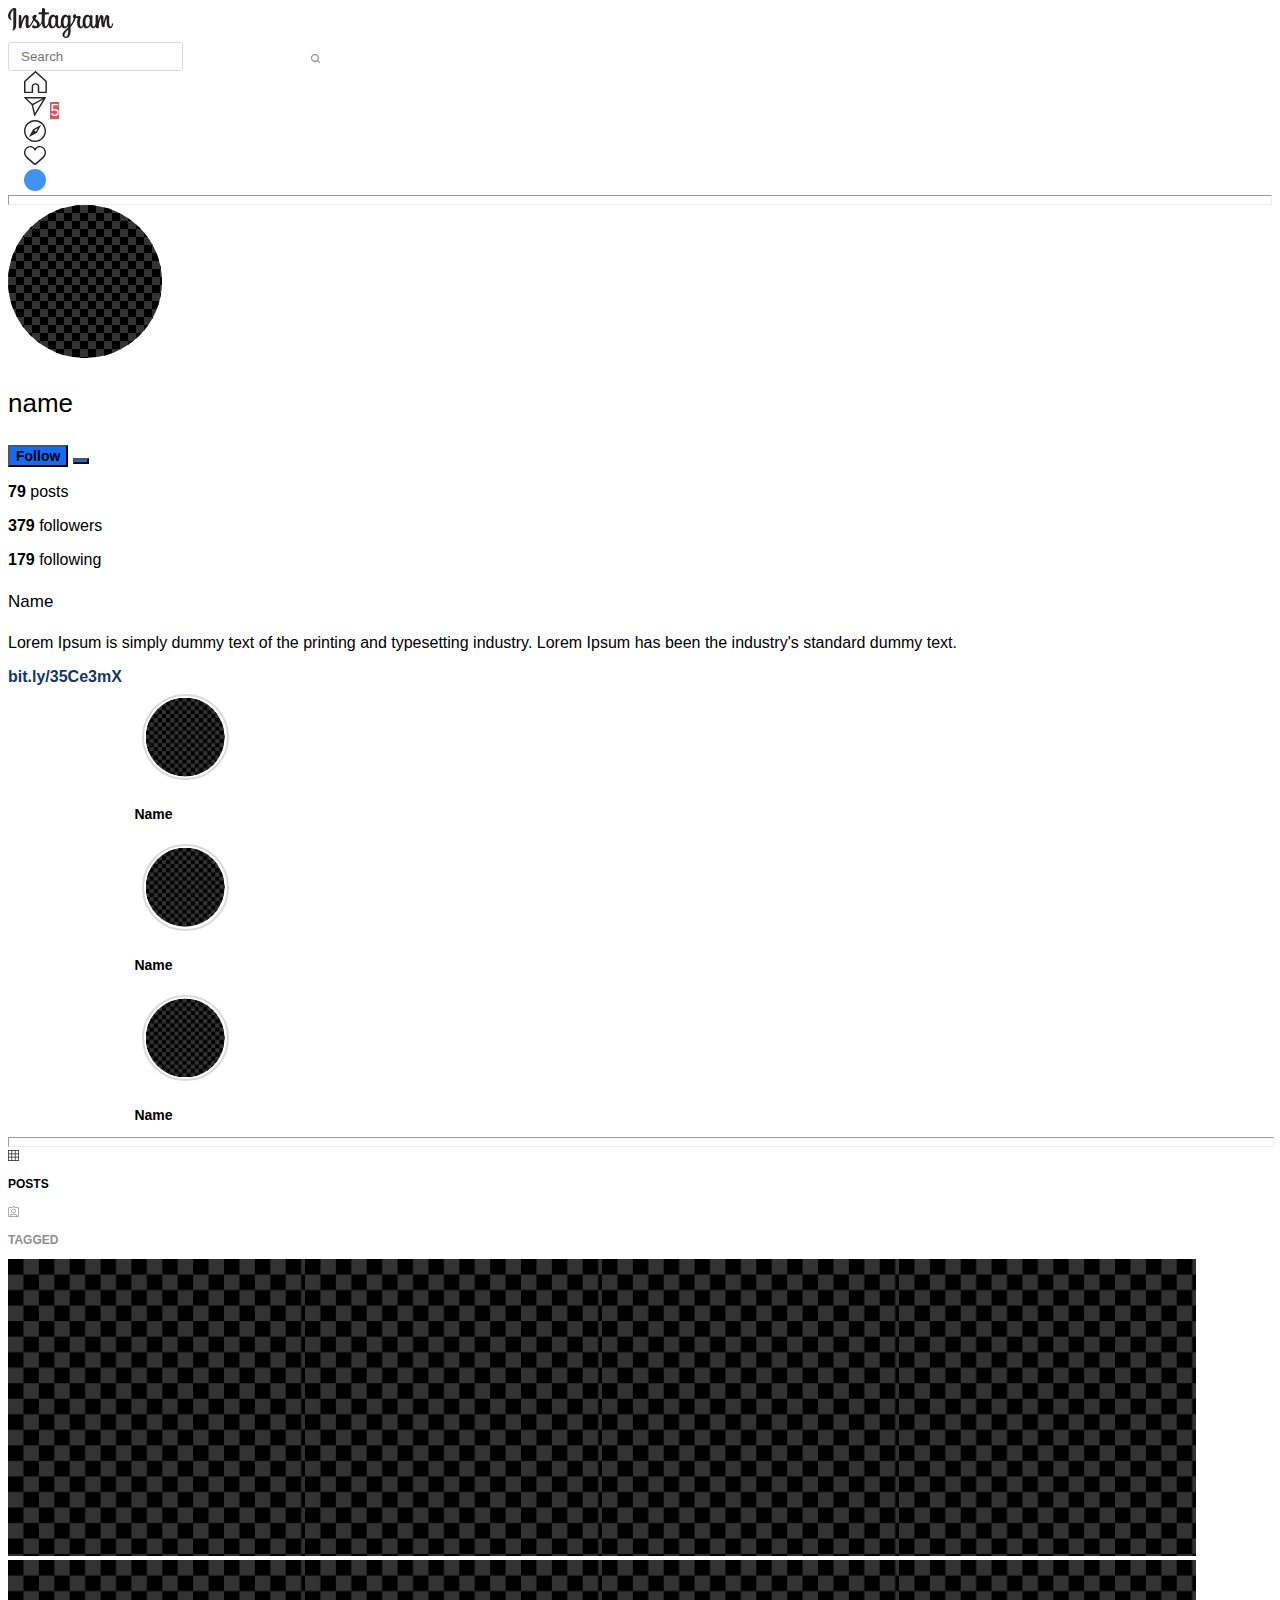
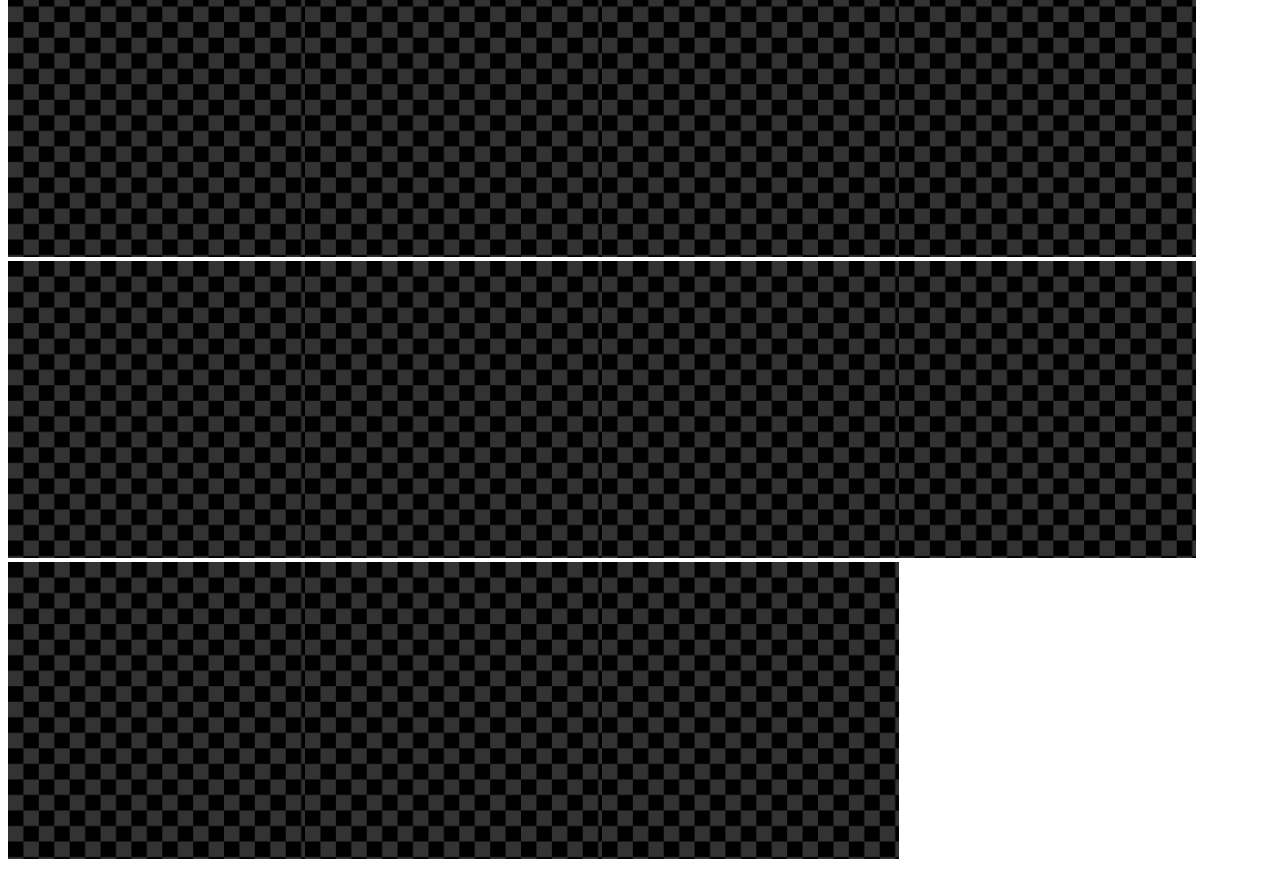
==== Homework_11/index.html @ cb387957 "upload hw11" ====
<!DOCTYPE html>
<html lang="en">

<head>
    <meta charset="UTF-8">
    <meta http-equiv="X-UA-Compatible" content="IE=edge">
    <meta name="viewport" content="width=device-width, initial-scale=1.0">
    <!-- CSS only -->
    <link href="https://cdn.jsdelivr.net/npm/bootstrap@5.2.0-beta1/dist/css/bootstrap.min.css" rel="stylesheet"
        integrity="sha384-0evHe/X+R7YkIZDRvuzKMRqM+OrBnVFBL6DOitfPri4tjfHxaWutUpFmBp4vmVor" crossorigin="anonymous">
    <link rel="stylesheet" href="./style.css">
    <title>Document</title>

</head>

<body>
    <header>
        <nav class="navbar">
            <div class="container-sm">
                <div class="logo-insta"><a href="https://www.instagram.com/"><svg width="105" height="30"
                            viewBox="0 0 105 30" fill="none" xmlns="http://www.w3.org/2000/svg">
                            <path class='h_effect'
                                d="M5.40425 0.104265C3.25508 1.01099 0.892418 3.56935 0.14622 6.7831C-0.798811 10.8537 3.13384 12.5752 3.45639 12.0116C3.83603 11.3482 2.75173 11.1239 2.5285 9.01181C2.24006 6.28382 3.49934 3.2356 5.08435 1.89813C5.37897 1.64964 5.36483 1.99549 5.36483 2.63522C5.36483 3.77939 5.30209 14.0488 5.30209 16.1922C5.30209 19.0924 5.18315 20.0082 4.96947 20.9129C4.75296 21.83 4.40513 22.4496 4.66865 22.6885C4.96328 22.9555 6.22096 22.3204 6.94914 21.2969C7.82223 20.0694 8.12782 18.5952 8.18278 16.9943C8.24906 15.0645 8.24623 12.0022 8.24906 10.2555C8.25171 8.6535 8.27575 3.96255 8.22114 1.14253C8.20788 0.450827 6.30315 -0.27487 5.40425 0.104265ZM104.529 15.3398C104.217 15.3398 104.075 15.6634 103.957 16.2083C103.549 18.1027 103.12 18.5303 102.566 18.5303C101.948 18.5303 101.392 17.5922 101.25 15.7147C101.137 14.2384 101.155 11.5202 101.299 8.81655C101.328 8.26102 101.176 7.71136 99.6967 7.17007C99.0601 6.93707 98.1346 6.59442 97.6739 7.71457C96.3722 10.8792 95.8626 13.3918 95.7428 14.4121C95.7366 14.465 95.6725 14.4756 95.661 14.3523C95.5846 13.5349 95.4139 12.0493 95.3927 8.92851C95.3886 8.31958 95.2605 7.80125 94.5931 7.3769C94.1601 7.10136 92.8452 6.61454 92.3717 7.19392C91.9616 7.66775 91.4864 8.94293 90.9927 10.4545C90.5915 11.6829 90.3121 12.5139 90.3121 12.5139C90.3121 12.5139 90.3172 9.19907 90.3222 7.94169C90.3243 7.46733 90.0012 7.30909 89.9038 7.28061C89.4655 7.15245 88.6014 6.93832 88.2349 6.93832C87.7823 6.93832 87.6714 7.19303 87.6714 7.56416C87.6714 7.61275 87.6 11.9285 87.6 14.9463C87.6 15.0773 87.6002 15.2204 87.6007 15.3724C87.3505 16.7594 86.5389 18.6422 85.6562 18.6422C84.7725 18.6422 84.3558 17.8551 84.3558 14.2574C84.3558 12.1588 84.4183 11.246 84.4489 9.72826C84.467 8.85393 84.5014 8.18234 84.4993 8.03016C84.4928 7.56291 83.6905 7.32742 83.3173 7.2402C82.9422 7.15263 82.6163 7.11845 82.3618 7.13305C82.0016 7.15352 81.7469 7.3915 81.7469 7.71884C81.7469 7.89434 81.7489 8.22791 81.7489 8.22791C81.2849 7.49367 80.5385 6.98264 80.0423 6.83454C78.705 6.43476 77.3097 6.78915 76.2572 8.27223C75.4207 9.45076 74.9164 10.7857 74.718 12.7035C74.5728 14.1054 74.6202 15.5272 74.8781 16.7296C74.5665 18.0863 73.988 18.6422 73.3546 18.6422C72.435 18.6422 71.7683 17.1307 71.8457 14.5162C71.8968 12.7966 72.2385 11.5899 72.6119 9.84413C72.7712 9.09975 72.6418 8.71029 72.3173 8.33685C72.0197 7.9942 71.3857 7.81941 70.4739 8.03461C69.8245 8.18786 68.8959 8.35304 68.0467 8.47978C68.0467 8.47978 68.098 8.27384 68.14 7.91072C68.3609 6.0065 66.3063 6.161 65.6508 6.76922C65.2595 7.13233 64.9932 7.5606 64.8921 8.33062C64.7318 9.55239 65.7212 10.1289 65.7212 10.1289C65.3965 11.6259 64.6006 13.581 63.7791 14.9947C63.3391 15.7521 63.0022 16.3133 62.5678 16.9099C62.5661 16.6882 62.565 16.4664 62.5642 16.2446C62.5541 13.0978 62.5959 10.6211 62.6141 9.72843C62.6321 8.85411 62.6669 8.2005 62.6648 8.04831C62.66 7.70656 62.4619 7.57733 62.0497 7.41411C61.6853 7.26957 61.2544 7.16954 60.8074 7.13465C60.2434 7.09051 59.9034 7.39168 59.9124 7.74803C59.9142 7.81531 59.9142 8.22845 59.9142 8.22845C59.4502 7.4942 58.7039 6.98317 58.2076 6.83508C56.8703 6.43529 55.475 6.78969 54.4225 8.27277C53.5862 9.45129 53.0384 11.1051 52.8833 12.6893C52.7387 14.1657 52.7654 15.4204 52.9624 16.4774C52.7498 17.5358 52.1385 18.6426 51.4472 18.6426C50.5635 18.6426 50.0607 17.8555 50.0607 14.2578C50.0607 12.1592 50.1233 11.2466 50.1539 9.72861C50.1719 8.85429 50.2064 8.1827 50.2042 8.03051C50.1977 7.56327 49.3955 7.32778 49.0222 7.24056C48.6316 7.14942 48.2944 7.11614 48.0355 7.13536C47.6936 7.16099 47.4536 7.46893 47.4536 7.69872V8.22845C46.9897 7.4942 46.2433 6.98317 45.747 6.83508C44.4098 6.43529 43.0222 6.79538 41.9619 8.27277C41.2705 9.23609 40.7108 10.3041 40.4227 12.6682C40.3395 13.3514 40.3027 13.9913 40.3075 14.5892C40.0318 16.2873 38.8142 18.2444 37.8179 18.2444C37.235 18.2444 36.6799 17.1059 36.6799 14.6793C36.6799 11.4468 36.8787 6.84469 36.9121 6.40112C36.9121 6.40112 38.1707 6.37958 38.4144 6.37673C39.0424 6.36979 39.6109 6.38474 40.4469 6.34167C40.8663 6.32013 41.2704 4.8043 40.8375 4.61669C40.6415 4.53179 39.2548 4.45738 38.7053 4.44563C38.2431 4.43513 36.9563 4.33919 36.9563 4.33919C36.9563 4.33919 37.0717 1.28439 37.0988 0.961681C37.1216 0.692548 36.776 0.554244 36.5779 0.470051C36.0959 0.264997 35.665 0.166564 35.1541 0.0604777C34.4482 -0.0861925 34.1277 0.0572738 34.0654 0.657483C33.9712 1.56794 33.9224 4.23542 33.9224 4.23542C33.4042 4.23542 31.6348 4.13343 31.1166 4.13343C30.635 4.13343 30.1156 6.21867 30.7812 6.2443C31.547 6.27421 32.8815 6.30002 33.7663 6.32689C33.7663 6.32689 33.7269 11.005 33.7269 12.4493C33.7269 12.6029 33.7274 12.7508 33.7285 12.8945C33.2416 15.4505 31.5263 16.8313 31.5263 16.8313C31.8946 15.1403 31.1422 13.8704 29.7872 12.7955C29.2877 12.3993 28.3022 11.6496 27.1993 10.8277C27.1993 10.8277 27.8381 10.1937 28.4045 8.91801C28.8059 8.01449 28.8232 6.9805 27.8379 6.75249C26.2103 6.37567 24.868 7.57947 24.4676 8.86479C24.1575 9.86069 24.3229 10.5994 24.9305 11.3671C24.9749 11.4232 25.023 11.4803 25.0726 11.538C24.7052 12.2512 24.2004 13.2115 23.7729 13.9562C22.5861 16.0239 21.6898 17.6593 21.0122 17.6593C20.4707 17.6593 20.4781 15.9989 20.4781 14.4443C20.4781 13.1042 20.5764 11.0892 20.6548 9.00309C20.6808 8.31317 20.3381 7.92015 19.7639 7.56416C19.415 7.34789 18.6704 6.92265 18.2393 6.92265C17.5939 6.92265 15.7315 7.01112 13.9719 12.1373C13.7501 12.7834 13.3144 13.9607 13.3144 13.9607L13.3519 7.79627C13.3519 7.65173 13.2754 7.51183 13.1004 7.41624C12.8038 7.25426 12.0119 6.92265 11.3077 6.92265C10.9723 6.92265 10.8047 7.07983 10.8047 7.3931L10.7432 17.0376C10.7432 17.7704 10.7621 18.6253 10.8342 18.9991C10.9058 19.3736 11.0219 19.678 11.1658 19.8592C11.3093 20.04 11.4755 20.178 11.7494 20.2349C12.0043 20.2878 13.4 20.4683 13.4726 19.9311C13.5596 19.2873 13.5628 18.5909 14.2957 15.994C15.4367 11.9507 16.9244 9.97799 17.6239 9.27739C17.746 9.15492 17.8857 9.14763 17.8789 9.34805C17.8492 10.2343 17.7443 12.4495 17.6734 14.3313C17.4839 19.3672 18.3936 20.3006 19.6935 20.3006C20.6881 20.3006 22.09 19.3053 23.5928 16.7862C24.5295 15.2163 25.4392 13.677 26.0929 12.5675C26.5484 12.9922 27.0594 13.4491 27.5703 13.9374C28.7573 15.0719 29.147 16.1501 28.8885 17.1728C28.6907 17.9548 27.9459 18.7606 26.6203 17.9774C26.234 17.749 26.0689 17.5724 25.6806 17.3147C25.4719 17.1764 25.1534 17.1349 24.9623 17.28C24.4659 17.6568 24.182 18.1363 24.02 18.7298C23.8623 19.3072 24.4365 19.6125 25.0318 19.8795C25.5443 20.1093 26.646 20.3175 27.3485 20.3412C30.0857 20.4334 32.2787 19.0101 33.805 15.3387C34.0784 18.5094 35.2412 20.3036 37.2619 20.3036C38.6127 20.3036 39.9671 18.5452 40.5593 16.8152C40.7294 17.5205 40.981 18.1335 41.3061 18.6522C42.863 21.1365 45.8833 20.6018 47.4004 18.4923C47.8693 17.8405 47.9409 17.6061 47.9409 17.6061C48.1622 19.5981 49.755 20.2942 50.6669 20.2942C51.6883 20.2942 52.7429 19.8079 53.4821 18.1321C53.5668 18.3109 53.6617 18.4846 53.7664 18.6524C55.3233 21.1367 58.3437 20.602 59.8608 18.4925C59.9322 18.3934 59.9944 18.3037 60.0485 18.223L60.093 19.5317L58.6964 20.8218C56.3552 22.9829 54.5764 24.6221 54.4456 26.5309C54.2793 28.9648 56.2381 29.8694 57.7222 29.988C59.2956 30.1138 60.6453 29.2377 61.4739 28.0115C62.203 26.9325 62.68 24.6098 62.6452 22.3156C62.6312 21.3969 62.6082 20.2289 62.59 18.9768C63.4119 18.0157 64.338 16.8006 65.1904 15.3788C66.1197 13.829 67.1155 11.748 67.6252 10.1284C67.6252 10.1284 68.4903 10.1359 69.4136 10.075C69.709 10.0556 69.7936 10.1161 69.7392 10.3343C69.6732 10.5976 68.5727 14.8729 69.5771 17.7209C70.2646 19.6705 71.8145 20.2978 72.7333 20.2978C73.809 20.2978 74.8378 19.4797 75.3892 18.2649C75.4557 18.4003 75.5253 18.5313 75.6009 18.6524C77.1579 21.1367 80.1676 20.5989 81.6953 18.4925C82.04 18.0173 82.2358 17.6063 82.2358 17.6063C82.5636 19.6678 84.1555 20.3047 85.0673 20.3047C86.0171 20.3047 86.9185 19.9126 87.6497 18.1698C87.6803 18.9373 87.7283 19.5646 87.8043 19.7624C87.8506 19.8834 88.1205 20.0352 88.3169 20.1086C89.1857 20.4329 90.0719 20.2796 90.3998 20.2129C90.6269 20.1666 90.804 19.9831 90.8282 19.5092C90.8916 18.265 90.8528 16.1746 91.2273 14.6209C91.8559 12.0136 92.4424 11.002 92.7206 10.5015C92.8763 10.221 93.0519 10.1747 93.0583 10.4716C93.0712 11.0723 93.1009 12.8365 93.3446 15.2067C93.5235 16.9498 93.7623 17.9802 93.9459 18.3063C94.4699 19.2387 95.1172 19.2828 95.6442 19.2828C95.9793 19.2828 96.6806 19.1897 96.6179 18.5963C96.5873 18.307 96.6408 16.5194 97.2607 13.9507C97.6654 12.2733 98.3402 10.7578 98.5836 10.2035C98.6733 9.99917 98.7151 10.1603 98.7136 10.1916C98.6624 11.3468 98.5473 15.1253 99.0146 17.1919C99.6481 19.9916 101.48 20.3047 102.119 20.3047C103.482 20.3047 104.597 19.2604 104.973 16.5125C105.064 15.8505 104.93 15.3398 104.529 15.3398V15.3398ZM47.4257 13.641C47.3476 15.0952 47.0659 16.311 46.6137 17.194C45.7958 18.7923 44.1774 19.299 43.4639 16.9897C42.9494 15.3245 43.1245 13.0538 43.3386 11.8274C43.6562 10.007 44.4515 8.71652 45.6931 8.8388C46.9685 8.96447 47.5885 10.615 47.4257 13.641V13.641ZM59.8861 13.662C59.8133 15.0353 59.4598 16.4147 59.0741 17.1942C58.2781 18.8035 56.6139 19.3065 55.9243 16.9899C55.4527 15.4069 55.5657 13.3583 55.7989 12.0677C56.1017 10.3927 56.8355 8.83898 58.1535 8.83898C59.4349 8.8388 60.0667 10.2546 59.8861 13.662V13.662ZM60.2113 23.0309C60.194 25.5361 59.8027 27.7326 58.9631 28.3705C57.7724 29.2751 56.172 28.5966 56.5034 26.7685C56.7966 25.1509 58.1834 23.4989 60.2148 21.4804C60.2146 21.4804 60.2189 21.9407 60.2113 23.0309V23.0309ZM81.7209 13.6766C81.6517 15.1842 81.3203 16.3628 80.909 17.194C80.1128 18.8033 78.4604 19.3029 77.7591 16.9897C77.3768 15.7287 77.359 13.6227 77.6338 11.863C77.9136 10.0705 78.6948 8.71652 79.9884 8.8388C81.2642 8.95931 81.8614 10.615 81.7209 13.6766V13.6766Z"
                                fill="#221F20" />
                        </svg>
                    </a>
                </div>
                <div class="group">
                    <form class="d-flex position-relative" role="search">
                        <svg class="search position-absolute" width="9" height="9" viewBox="0 0 9 9" fill="none"
                            xmlns="http://www.w3.org/2000/svg">
                            <path
                                d="M8.4375 9C8.50781 9 8.57812 8.98682 8.64844 8.96045C8.71875 8.93408 8.78027 8.8916 8.83301 8.83301C8.94434 8.72168 9 8.58984 9 8.4375C9 8.28516 8.94434 8.15332 8.83301 8.04199L7.1543 6.36328C7.40625 6.0293 7.60254 5.66016 7.74316 5.25586C7.88379 4.85156 7.9541 4.42676 7.9541 3.98145C7.9541 3.43066 7.8501 2.91357 7.64209 2.43018C7.43408 1.94678 7.1499 1.5249 6.78955 1.16455C6.4292 0.804199 6.00732 0.52002 5.52393 0.312012C5.04053 0.104004 4.52637 0 3.98145 0C3.43066 0 2.91357 0.104004 2.43018 0.312012C1.94678 0.52002 1.5249 0.804199 1.16455 1.16455C0.804199 1.5249 0.52002 1.94678 0.312012 2.43018C0.104004 2.91357 0 3.43066 0 3.98145C0 4.52637 0.104004 5.04053 0.312012 5.52393C0.52002 6.00732 0.804199 6.4292 1.16455 6.78955C1.5249 7.1499 1.94678 7.43408 2.43018 7.64209C2.91357 7.8501 3.43066 7.9541 3.98145 7.9541C4.42676 7.9541 4.85156 7.88379 5.25586 7.74316C5.66016 7.60254 6.0293 7.40625 6.36328 7.1543L8.04199 8.83301C8.09473 8.8916 8.15625 8.93408 8.22656 8.96045C8.29688 8.98682 8.36719 9 8.4375 9ZM3.98145 6.8291C3.58301 6.8291 3.21094 6.75439 2.86523 6.60498C2.51953 6.45557 2.21777 6.25195 1.95996 5.99414C1.70215 5.73633 1.49854 5.43457 1.34912 5.08887C1.19971 4.74316 1.125 4.37402 1.125 3.98145C1.125 3.58301 1.19971 3.21094 1.34912 2.86523C1.49854 2.51953 1.70215 2.21777 1.95996 1.95996C2.21777 1.70215 2.51953 1.49854 2.86523 1.34912C3.21094 1.19971 3.58301 1.125 3.98145 1.125C4.37402 1.125 4.74316 1.19971 5.08887 1.34912C5.43457 1.49854 5.73633 1.70215 5.99414 1.95996C6.25195 2.21777 6.45557 2.51953 6.60498 2.86523C6.75439 3.21094 6.8291 3.58301 6.8291 3.98145C6.8291 4.37402 6.75439 4.74316 6.60498 5.08887C6.45557 5.43457 6.25195 5.73633 5.99414 5.99414C5.73633 6.25195 5.43457 6.45557 5.08887 6.60498C4.74316 6.75439 4.37402 6.8291 3.98145 6.8291Z"
                                fill="#8F8F8F" />
                        </svg>
                        <input class="text-center linear_in" type="search" placeholder="Search" aria-label="search">
                    </form>
                </div>
                <div class="d-flex">
                    <div class="icon">
                        <svg width="23" height="22" viewBox="0 0 23 22" fill="none" xmlns="http://www.w3.org/2000/svg">
                            <path class='h_effect'
                                d="M22.1768 22H14.5175C14.1171 22 13.7666 21.6795 13.7666 21.3132V15.6816C13.7666 14.4912 12.7654 13.5754 11.4638 13.5754C10.1623 13.5754 9.16106 14.4912 9.16106 15.6816V21.3132C9.16106 21.6795 8.81064 22 8.41016 22H0.750907C0.350423 22 0 21.6795 0 21.3132V10.5536C0 10.3704 0.100121 10.1873 0.200242 10.0499L10.9632 0.206035C11.2636 -0.0686785 11.7141 -0.0686785 12.0145 0.206035L22.7775 10.0499C22.9778 10.2331 23.0779 10.5536 22.9277 10.7825C22.9277 10.8283 22.8776 10.8283 22.8776 10.8741V21.3132C22.9277 21.6795 22.5773 22 22.1768 22ZM15.2684 20.6264H21.4259V10.7367L11.5139 1.67118L1.50181 10.8283V20.6264H7.65925V15.6816C7.65925 13.7128 9.31125 12.2019 11.4638 12.2019C13.6164 12.2019 15.2684 13.7128 15.2684 15.6816V20.6264Z"
                                fill="#262626" />
                        </svg>
                    </div>
                    <div class="icon position-relative">
                        <svg width="22" height="19" viewBox="0 0 22 19" fill="none" xmlns="http://www.w3.org/2000/svg">
                            <path class='h_effect'
                                d="M21.5131 0H0.460947C0.0399037 0 -0.147226 0.509019 0.133469 0.786666L7.61868 8.09803L10.1917 18.6486C10.2853 19.0651 10.8467 19.1113 11.0338 18.7874L21.9341 0.694117C22.1213 0.370196 21.8874 0 21.5131 0ZM2.75329 1.38823H18.4254L8.69468 6.7098C8.50755 6.80234 8.27363 6.75607 8.13329 6.61725L2.75329 1.38823ZM11.0338 16.1035L9.1625 8.42195C9.11572 8.23685 9.20928 8.00548 9.39641 7.91293L19.174 2.54509L11.0338 16.1035Z"
                                fill="#262626" />
                        </svg>
                        <span
                            class="unread_messages position-absolute top-0 start-100 translate-middle badge border rounded-pill">5</span>
                    </div>
                    <div class="icon">
                        <svg width="22" height="22" viewBox="0 0 22 22" fill="none" xmlns="http://www.w3.org/2000/svg">
                            <path class='h_effect' fill-rule="evenodd" clip-rule="evenodd"
                                d="M11 0C17.0851 0 22 4.91489 22 11C22 17.0851 17.0851 22 11 22C4.91489 22 0 17.0851 0 11C0 4.91489 4.91489 0 11 0ZM11 20.5957C16.2894 20.5957 20.5957 16.2894 20.5957 11C20.5957 5.71064 16.2894 1.40426 11 1.40426C5.71064 1.40426 1.40426 5.71064 1.40426 11C1.40426 16.2894 5.71064 20.5957 11 20.5957ZM8.94043 9.50213C9.08085 9.26808 9.26808 9.08085 9.50213 8.94043L16.4298 5.14894C16.5702 5.10213 16.7106 5.10213 16.8043 5.19574C16.8979 5.28936 16.9447 5.42979 16.8511 5.57021L13.0596 12.4979C12.9191 12.7319 12.7319 12.9191 12.4979 13.0596L5.57021 16.8511C5.42979 16.8979 5.28936 16.8979 5.19574 16.8043C5.10213 16.7106 5.05532 16.5702 5.14894 16.4298L8.94043 9.50213ZM11.8426 11.8426L13.8553 8.19149L10.2043 10.2043L11.8426 11.8426Z"
                                fill="#262626" />
                        </svg>
                    </div>
                    <div class="icon">
                        <svg width="22" height="19" viewBox="0 0 22 19" fill="none" xmlns="http://www.w3.org/2000/svg">
                            <path class='h_effect' fill-rule="evenodd" clip-rule="evenodd"
                                d="M15.8213 0C12.4979 0 11 2.4561 11 2.4561C11 2.4561 9.50213 0 6.17872 0C2.7617 0 0 2.96585 0 6.62683C0 10.2878 2.85532 12.3732 5.71064 14.8756C10.017 18.6756 10.2979 19 11 19C11.7021 19 11.983 18.6756 16.2894 14.8756C19.1915 12.3268 22 10.2415 22 6.62683C22 2.96585 19.2383 0 15.8213 0ZM15.3532 13.8098C12.8255 16.0341 11.4681 17.2854 11 17.5634C10.5319 17.239 8.84681 15.7561 6.64681 13.8098C4.07234 11.539 1.40426 9.63902 1.40426 6.58049C1.40426 3.70732 3.55745 1.3439 6.17872 1.3439C8.09787 1.3439 9.12766 2.27073 9.8766 3.29024C11.5617 5.65366 10.4383 5.65366 12.1234 3.29024C12.8723 2.27073 13.9021 1.3439 15.8213 1.3439C18.4426 1.3439 20.5957 3.70732 20.5957 6.58049C20.5957 9.68537 17.9277 11.5854 15.3532 13.8098Z"
                                fill="#262626" />
                        </svg>
                    </div>
                    <div class="icon">
                        <svg class='h_effect' width="22" height="22" viewBox="0 0 22 22" fill="none"
                            xmlns="http://www.w3.org/2000/svg">
                            <circle cx="11" cy="11" r="11" fill="#4094EF" />
                        </svg>
                    </div>
                </div>
            </div>
        </nav>
        <hr class="navigator">
    </header>
    <main>
        <section class="container pt-4">
            <div class="box d-flex justify-content-center">
                <div class="avatar col-sm-4 d-flex justify-content-center">
                    <svg width="154" height="153" viewBox="0 0 154 153" fill="none" xmlns="http://www.w3.org/2000/svg"
                        xmlns:xlink="http://www.w3.org/1999/xlink">
                        <ellipse cx="77" cy="76.5" rx="77" ry="76.5" fill="url(#pattern0)" />
                        <ellipse cx="77" cy="76.5" rx="77" ry="76.5" fill="black" fill-opacity="0.8" />
                        <defs>
                            <pattern id="pattern0" patternContentUnits="objectBoundingBox" width="0.207792"
                                height="0.20915">
                                <use xlink:href="#image0_4_15" transform="scale(0.00324675 0.00326797)" />
                            </pattern>
                            <image id="image0_4_15" width="64" height="64"
                                xlink:href="[data-uri]" />
                        </defs>
                    </svg></div>
                <div class="main_info">
                    <div class="user_setting d-flex">
                        <h3 class="pe-4 user">name</h3>
                        <button type="button" class="btn btn-primary btn-fl" data-bs-toggle="button">Follow</button>
                        <button class="btn ms-2 btn-primary btn-sm dropdown-toggle" type="button"
                            data-bs-toggle="dropdown" aria-expanded="false">
                        </button>
                    </div>
                    <div class=" d-flex follow">
                        <p class="mt-3"><strong>79</strong> posts</p>
                        <p class="m-3"><strong>379</strong> followers</p>
                        <p class="m-3"><strong>179</strong> following</p>
                    </div>
                    <div>
                        <h4 class="about_user">Name</h4>
                        <p class="w-50 m-0">Lorem Ipsum is simply dummy text of the printing and typesetting industry.
                            Lorem Ipsum has been the industry's standard dummy text.</p>
                        <a style="font-weight:600;" href="#">bit.ly/35Ce3mX</a>
                    </div>
                </div>
            </div>
        </section>
        <section class="container pt-4">
            <div class="wrap-name d-flex ">
                <div class="column medium m-3 text-center">
                    <svg class="border-svg" width="79" height="79" viewBox="0 0 79 79" fill="none"
                        xmlns="http://www.w3.org/2000/svg" xmlns:xlink="http://www.w3.org/1999/xlink">
                        <circle cx="39.5" cy="39.5" r="39.5" fill="url(#pattern0)" />
                        <circle cx="39.5" cy="39.5" r="39.5" fill="black" fill-opacity="0.8" />
                        <defs>
                            <pattern id="pattern0" patternContentUnits="objectBoundingBox" width="0.405063"
                                height="0.405063">
                                <use xlink:href="#image0_4_66" transform="scale(0.00632911)" />
                            </pattern>
                            <image id="image0_4_66" width="64" height="64"
                                xlink:href="[data-uri]" />
                        </defs>
                    </svg>
                    <p class="user-story m-1">Name</p>
                </div>
                <div class="column medium m-3 text-center">
                    <svg class="border-svg" width="79" height="79" viewBox="0 0 79 79" fill="none"
                        xmlns="http://www.w3.org/2000/svg" xmlns:xlink="http://www.w3.org/1999/xlink">
                        <circle cx="39.5" cy="39.5" r="39.5" fill="url(#pattern0)" />
                        <circle cx="39.5" cy="39.5" r="39.5" fill="black" fill-opacity="0.8" />
                        <defs>
                            <pattern id="pattern0" patternContentUnits="objectBoundingBox" width="0.405063"
                                height="0.405063">
                                <use xlink:href="#image0_4_66" transform="scale(0.00632911)" />
                            </pattern>
                            <image id="image0_4_66" width="64" height="64"
                                xlink:href="[data-uri]" />
                        </defs>
                    </svg>
                    <p class="user-story m-1">Name</p>
                </div>
                <div class="column medium m-3 text-center">
                    <svg class="border-svg" width="79" height="79" viewBox="0 0 79 79" fill="none"
                        xmlns="http://www.w3.org/2000/svg" xmlns:xlink="http://www.w3.org/1999/xlink">
                        <circle cx="39.5" cy="39.5" r="39.5" fill="url(#pattern0)" />
                        <circle cx="39.5" cy="39.5" r="39.5" fill="black" fill-opacity="0.8" />
                        <defs>
                            <pattern id="pattern0" patternContentUnits="objectBoundingBox" width="0.405063"
                                height="0.405063">
                                <use xlink:href="#image0_4_66" transform="scale(0.00632911)" />
                            </pattern>
                            <image id="image0_4_66" width="64" height="64"
                                xlink:href="[data-uri]" />
                        </defs>
                    </svg>
                    <p class="user-story m-1">Name</p>
                </div>
            </div>
        </section>
        <section class="container">
            <hr class="before-post mt-5">
            <div class="container d-flex justify-content-center">
                <div class="posts"><svg width="11" height="11" viewBox="0 0 11 11" fill="none"
                        xmlns="http://www.w3.org/2000/svg">
                        <path fill-rule="evenodd" clip-rule="evenodd"
                            d="M10.6333 0H0.366667C0.171111 0 0 0.171111 0 0.366667V10.6333C0 10.8289 0.171111 11 0.366667 11H10.6333C10.8289 11 11 10.8289 11 10.6333V0.366667C11 0.171111 10.8289 0 10.6333 0ZM0.733333 0.733333H3.42222V3.42222H0.733333V0.733333ZM0.733333 4.15556H3.42222V6.84444H0.733333V4.15556ZM3.42222 10.2667H0.733333V7.57778H3.42222V10.2667ZM6.84444 10.2667H4.15556V7.57778H6.84444V10.2667ZM6.84444 6.84444H4.15556V4.15556H6.84444V6.84444ZM6.84444 3.42222H4.15556V0.733333H6.84444V3.42222ZM10.2667 10.2667H7.57778V7.57778H10.2667V10.2667ZM10.2667 6.84444H7.57778V4.15556H10.2667V6.84444ZM10.2667 3.42222H7.57778V0.733333H10.2667V3.42222Z"
                            fill="#262626" />
                    </svg>
                    <p class="d-inline ms-2 b-foto">POSTS</p>
                </div>
                <div class="tagget"><svg class="ms-5" width="11" height="11" viewBox="0 0 11 11" fill="none"
                        xmlns="http://www.w3.org/2000/svg">
                        <path
                            d="M9.59575 1.18066H6.99787C6.88085 1.18066 6.76383 1.1339 6.67021 1.04038L5.73404 0.105207C5.59362 -0.0350691 5.38298 -0.0350691 5.24255 0.105207L4.30638 1.04038C4.21277 1.1339 4.09574 1.18066 3.97872 1.18066H1.40426C0.631915 1.18066 0 1.8119 0 2.58342V9.59724C0 10.3688 0.631915 11 1.40426 11H9.59575C10.3681 11 11 10.3688 11 9.59724V2.58342C11 1.8119 10.3681 1.18066 9.59575 1.18066ZM2.71489 10.2986C2.57447 10.2986 2.45745 10.1583 2.48085 10.0181C2.64468 9.26993 3.3 8.70882 4.07234 8.70882H6.88085C7.6766 8.70882 8.33191 9.26993 8.47234 10.0181C8.49574 10.1583 8.37872 10.2986 8.2383 10.2986H2.71489ZM10.2979 9.59724C10.2979 9.99469 9.99362 10.2986 9.59575 10.2986H9.45532C9.3383 10.2986 9.24468 10.2051 9.22128 10.0882C9.08085 8.91923 8.09787 8.00744 6.90426 8.00744H4.09574C2.90213 8.00744 1.89574 8.91923 1.77872 10.0882C1.75532 10.2051 1.6617 10.2986 1.54468 10.2986H1.40426C1.00638 10.2986 0.702128 9.99469 0.702128 9.59724V2.58342C0.702128 2.18597 1.00638 1.88204 1.40426 1.88204H4.00213C4.30638 1.88204 4.61064 1.76514 4.82128 1.53135L5.5 0.853347L6.17872 1.53135C6.38936 1.74176 6.69362 1.88204 6.99787 1.88204H9.59575C9.99362 1.88204 10.2979 2.18597 10.2979 2.58342V9.59724ZM5.5 2.81722C4.25957 2.81722 3.25319 3.82253 3.25319 5.06164C3.25319 6.30074 4.25957 7.30606 5.5 7.30606C6.74043 7.30606 7.74681 6.30074 7.74681 5.06164C7.74681 3.82253 6.74043 2.81722 5.5 2.81722ZM5.5 6.5813C4.65745 6.5813 3.95532 5.90329 3.95532 5.03826C3.95532 4.1966 4.63404 3.49522 5.5 3.49522C6.36596 3.49522 7.04468 4.17322 7.04468 5.03826C7.04468 5.87991 6.34255 6.5813 5.5 6.5813Z"
                            fill="#8E8E8E" />
                    </svg>
                    <p class="d-inline ms-2 b-foto-t">TAGGED</p>
                </div>
            </div>
        </section>
        <section class=" container">
            <div class="foto-card justify-content-center">
                <div class="foto m-3"><svg width="297" height="297" viewBox="0 0 297 297" fill="none"
                        xmlns="http://www.w3.org/2000/svg" xmlns:xlink="http://www.w3.org/1999/xlink">
                        <rect width="297" height="297" fill="url(#pattern0)" />
                        <rect width="297" height="297" fill="black" fill-opacity="0.8" />
                        <defs>
                            <pattern id="pattern0" patternContentUnits="objectBoundingBox" width="0.107744"
                                height="0.107744">
                                <use xlink:href="#image0_4_18" transform="scale(0.0016835)" />
                            </pattern>
                            <image id="image0_4_18" width="64" height="64"
                                xlink:href="[data-uri]" />
                        </defs>
                    </svg>
                </div>
                <div class="foto m-3"><svg width="297" height="297" viewBox="0 0 297 297" fill="none"
                        xmlns="http://www.w3.org/2000/svg" xmlns:xlink="http://www.w3.org/1999/xlink">
                        <rect width="297" height="297" fill="url(#pattern0)" />
                        <rect width="297" height="297" fill="black" fill-opacity="0.8" />
                        <defs>
                            <pattern id="pattern0" patternContentUnits="objectBoundingBox" width="0.107744"
                                height="0.107744">
                                <use xlink:href="#image0_4_18" transform="scale(0.0016835)" />
                            </pattern>
                            <image id="image0_4_18" width="64" height="64"
                                xlink:href="[data-uri]" />
                        </defs>
                    </svg>
                </div>
                <div class="foto m-3"><svg width="297" height="297" viewBox="0 0 297 297" fill="none"
                        xmlns="http://www.w3.org/2000/svg" xmlns:xlink="http://www.w3.org/1999/xlink">
                        <rect width="297" height="297" fill="url(#pattern0)" />
                        <rect width="297" height="297" fill="black" fill-opacity="0.8" />
                        <defs>
                            <pattern id="pattern0" patternContentUnits="objectBoundingBox" width="0.107744"
                                height="0.107744">
                                <use xlink:href="#image0_4_18" transform="scale(0.0016835)" />
                            </pattern>
                            <image id="image0_4_18" width="64" height="64"
                                xlink:href="[data-uri]" />
                        </defs>
                    </svg></div>
                <div class="foto m-3 "><svg width="297" height="297" viewBox="0 0 297 297" fill="none"
                        xmlns="http://www.w3.org/2000/svg" xmlns:xlink="http://www.w3.org/1999/xlink">
                        <rect width="297" height="297" fill="url(#pattern0)" />
                        <rect width="297" height="297" fill="black" fill-opacity="0.8" />
                        <defs>
                            <pattern id="pattern0" patternContentUnits="objectBoundingBox" width="0.107744"
                                height="0.107744">
                                <use xlink:href="#image0_4_18" transform="scale(0.0016835)" />
                            </pattern>
                            <image id="image0_4_18" width="64" height="64"
                                xlink:href="[data-uri]" />
                        </defs>
                    </svg>
                </div>
                <div class="foto m-3"><svg width="297" height="297" viewBox="0 0 297 297" fill="none"
                        xmlns="http://www.w3.org/2000/svg" xmlns:xlink="http://www.w3.org/1999/xlink">
                        <rect width="297" height="297" fill="url(#pattern0)" />
                        <rect width="297" height="297" fill="black" fill-opacity="0.8" />
                        <defs>
                            <pattern id="pattern0" patternContentUnits="objectBoundingBox" width="0.107744"
                                height="0.107744">
                                <use xlink:href="#image0_4_18" transform="scale(0.0016835)" />
                            </pattern>
                            <image id="image0_4_18" width="64" height="64"
                                xlink:href="[data-uri]" />
                        </defs>
                    </svg>
                </div>
                <div class="foto m-3"><svg width="297" height="297" viewBox="0 0 297 297" fill="none"
                        xmlns="http://www.w3.org/2000/svg" xmlns:xlink="http://www.w3.org/1999/xlink">
                        <rect width="297" height="297" fill="url(#pattern0)" />
                        <rect width="297" height="297" fill="black" fill-opacity="0.8" />
                        <defs>
                            <pattern id="pattern0" patternContentUnits="objectBoundingBox" width="0.107744"
                                height="0.107744">
                                <use xlink:href="#image0_4_18" transform="scale(0.0016835)" />
                            </pattern>
                            <image id="image0_4_18" width="64" height="64"
                                xlink:href="[data-uri]" />
                        </defs>
                    </svg>
                </div>
                <div class="foto m-3"><svg width="297" height="297" viewBox="0 0 297 297" fill="none"
                        xmlns="http://www.w3.org/2000/svg" xmlns:xlink="http://www.w3.org/1999/xlink">
                        <rect width="297" height="297" fill="url(#pattern0)" />
                        <rect width="297" height="297" fill="black" fill-opacity="0.8" />
                        <defs>
                            <pattern id="pattern0" patternContentUnits="objectBoundingBox" width="0.107744"
                                height="0.107744">
                                <use xlink:href="#image0_4_18" transform="scale(0.0016835)" />
                            </pattern>
                            <image id="image0_4_18" width="64" height="64"
                                xlink:href="[data-uri]" />
                        </defs>
                    </svg>
                </div>
                <div class="foto m-3"><svg width="297" height="297" viewBox="0 0 297 297" fill="none"
                        xmlns="http://www.w3.org/2000/svg" xmlns:xlink="http://www.w3.org/1999/xlink">
                        <rect width="297" height="297" fill="url(#pattern0)" />
                        <rect width="297" height="297" fill="black" fill-opacity="0.8" />
                        <defs>
                            <pattern id="pattern0" patternContentUnits="objectBoundingBox" width="0.107744"
                                height="0.107744">
                                <use xlink:href="#image0_4_18" transform="scale(0.0016835)" />
                            </pattern>
                            <image id="image0_4_18" width="64" height="64"
                                xlink:href="[data-uri]" />
                        </defs>
                    </svg>
                </div>
                <div class="foto m-3"><svg width="297" height="297" viewBox="0 0 297 297" fill="none"
                        xmlns="http://www.w3.org/2000/svg" xmlns:xlink="http://www.w3.org/1999/xlink">
                        <rect width="297" height="297" fill="url(#pattern0)" />
                        <rect width="297" height="297" fill="black" fill-opacity="0.8" />
                        <defs>
                            <pattern id="pattern0" patternContentUnits="objectBoundingBox" width="0.107744"
                                height="0.107744">
                                <use xlink:href="#image0_4_18" transform="scale(0.0016835)" />
                            </pattern>
                            <image id="image0_4_18" width="64" height="64"
                                xlink:href="[data-uri]" />
                        </defs>
                    </svg>
                </div>
                <div class="foto m-3"><svg width="297" height="297" viewBox="0 0 297 297" fill="none"
                        xmlns="http://www.w3.org/2000/svg" xmlns:xlink="http://www.w3.org/1999/xlink">
                        <rect width="297" height="297" fill="url(#pattern0)" />
                        <rect width="297" height="297" fill="black" fill-opacity="0.8" />
                        <defs>
                            <pattern id="pattern0" patternContentUnits="objectBoundingBox" width="0.107744"
                                height="0.107744">
                                <use xlink:href="#image0_4_18" transform="scale(0.0016835)" />
                            </pattern>
                            <image id="image0_4_18" width="64" height="64"
                                xlink:href="[data-uri]" />
                        </defs>
                    </svg>
                </div>
                <div class="foto m-3"><svg width="297" height="297" viewBox="0 0 297 297" fill="none"
                        xmlns="http://www.w3.org/2000/svg" xmlns:xlink="http://www.w3.org/1999/xlink">
                        <rect width="297" height="297" fill="url(#pattern0)" />
                        <rect width="297" height="297" fill="black" fill-opacity="0.8" />
                        <defs>
                            <pattern id="pattern0" patternContentUnits="objectBoundingBox" width="0.107744"
                                height="0.107744">
                                <use xlink:href="#image0_4_18" transform="scale(0.0016835)" />
                            </pattern>
                            <image id="image0_4_18" width="64" height="64"
                                xlink:href="[data-uri]" />
                        </defs>
                    </svg>
                </div>
                <div class="foto m-3"><svg width="297" height="297" viewBox="0 0 297 297" fill="none"
                        xmlns="http://www.w3.org/2000/svg" xmlns:xlink="http://www.w3.org/1999/xlink">
                        <rect width="297" height="297" fill="url(#pattern0)" />
                        <rect width="297" height="297" fill="black" fill-opacity="0.8" />
                        <defs>
                            <pattern id="pattern0" patternContentUnits="objectBoundingBox" width="0.107744"
                                height="0.107744">
                                <use xlink:href="#image0_4_18" transform="scale(0.0016835)" />
                            </pattern>
                            <image id="image0_4_18" width="64" height="64"
                                xlink:href="[data-uri]" />
                        </defs>
                    </svg>
                </div>
                <div class="foto m-3"><svg width="297" height="297" viewBox="0 0 297 297" fill="none"
                        xmlns="http://www.w3.org/2000/svg" xmlns:xlink="http://www.w3.org/1999/xlink">
                        <rect width="297" height="297" fill="url(#pattern0)" />
                        <rect width="297" height="297" fill="black" fill-opacity="0.8" />
                        <defs>
                            <pattern id="pattern0" patternContentUnits="objectBoundingBox" width="0.107744"
                                height="0.107744">
                                <use xlink:href="#image0_4_18" transform="scale(0.0016835)" />
                            </pattern>
                            <image id="image0_4_18" width="64" height="64"
                                xlink:href="[data-uri]" />
                        </defs>
                    </svg>
                </div>
                <div class="foto m-3"><svg width="297" height="297" viewBox="0 0 297 297" fill="none"
                        xmlns="http://www.w3.org/2000/svg" xmlns:xlink="http://www.w3.org/1999/xlink">
                        <rect width="297" height="297" fill="url(#pattern0)" />
                        <rect width="297" height="297" fill="black" fill-opacity="0.8" />
                        <defs>
                            <pattern id="pattern0" patternContentUnits="objectBoundingBox" width="0.107744"
                                height="0.107744">
                                <use xlink:href="#image0_4_18" transform="scale(0.0016835)" />
                            </pattern>
                            <image id="image0_4_18" width="64" height="64"
                                xlink:href="[data-uri]" />
                        </defs>
                    </svg>
                </div>
                <div class="foto m-3"><svg width="297" height="297" viewBox="0 0 297 297" fill="none"
                        xmlns="http://www.w3.org/2000/svg" xmlns:xlink="http://www.w3.org/1999/xlink">
                        <rect width="297" height="297" fill="url(#pattern0)" />
                        <rect width="297" height="297" fill="black" fill-opacity="0.8" />
                        <defs>
                            <pattern id="pattern0" patternContentUnits="objectBoundingBox" width="0.107744"
                                height="0.107744">
                                <use xlink:href="#image0_4_18" transform="scale(0.0016835)" />
                            </pattern>
                            <image id="image0_4_18" width="64" height="64"
                                xlink:href="[data-uri]" />
                        </defs>
                    </svg>
                </div>
            </div>
        </section>
    </main>



</body>

</html>
---- Homework_11/style.css ----
*{
    font-family: Helvetica,  Arial,  sans-serif;
}
.group{
    position: relative;
}
.search{
    top: 40%;
    left: 24%;
    position: absolute;
    cursor: pointer;
}
form{
    border: none;
}
input{
    padding: 6px 12px;
}
input:focus{
    background-color: rgba(12, 231, 220, 0.836);
}
.linear_in{ 
    border: 1px solid rgba(219, 219, 219, 1);
    border-radius: 3px;
}
.icon{
    margin-left: 1em;
}
.h_effect{
    cursor: pointer;
}
.h_effect:hover{
    fill: #4A90E2;
}
.unread_messages{
    background: rgba(220, 86, 91, 1);
    color: #ffffff;
}
.navigator{
   margin: 0;
   background: rgba(219, 219, 219,);
   height: 0.5em;
}
.btn-fl{
    --bs-btn-padding-x: 1.8rem;
    font-size: 14px;
    font-weight: 700;
}
.btn-primary{
    --bs-btn-disabled-bg: #0d6efd;
    background-color: var(--bs-btn-disabled-bg);
    opacity: var(--bs-btn-disabled-opacity);
}
.user{ 
    font-size: 26px;
    font-weight: 500;
}
svg:nth-child(1n+1){
    cursor: pointer;
}
.about_user{
    font-size: 17px;
    font-weight: 500;
}
a{
    text-decoration: none;
    color: #133768;
}
.border-svg{
 border: 2.5px solid #DBDBDB;
 border-radius: 50%;
 margin: 0.5em;
 padding: 0.1em;
}
.wrap-name{
    padding-left: 10%;
}
.user-story{
    font-size: 14px;
    font-weight: 700;
}
.before-post{
    background:rgba(219, 219, 219,0);
    height: 0.5em;
    margin-bottom: 0;
    width: 100%;
}
.b-foto-t{
    font-family: 'Helvetica';
    font-size: 12px;
    font-weight: 700;
    color: rgba(143, 143, 143, 1);

}
.b-foto{
    font-family: 'Helvetica';
    font-size: 12px;
    font-weight: 700;
}
.foto-card{
   display: flex;
   flex-wrap: wrap;
   
}
@media screen and (max-width: 720px){
    .group{
        display: none;
    }
    .box{
       flex-direction: column;
    }
    .main_info{
        margin: 1em;
    }
    .wrap-name{
        padding: 0;
    }
    .medium{
        margin: 0!important;
    }
}
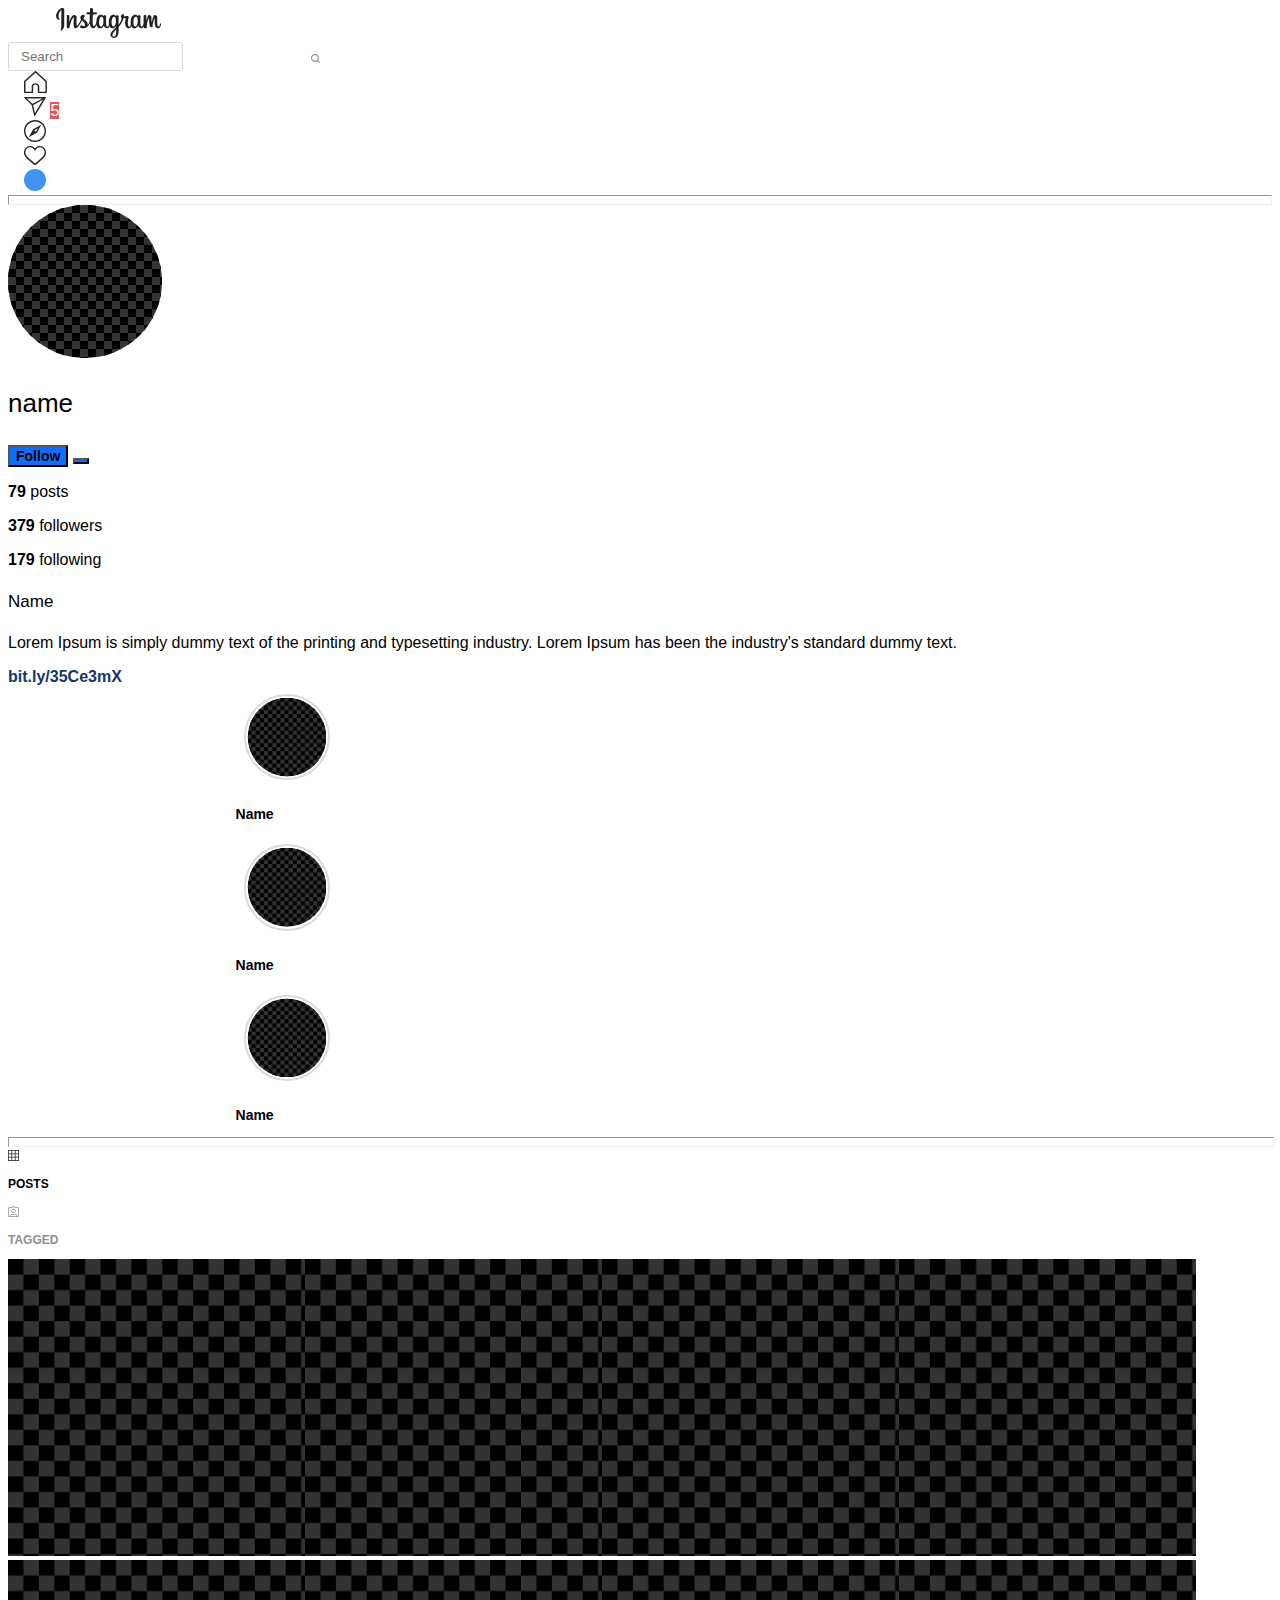
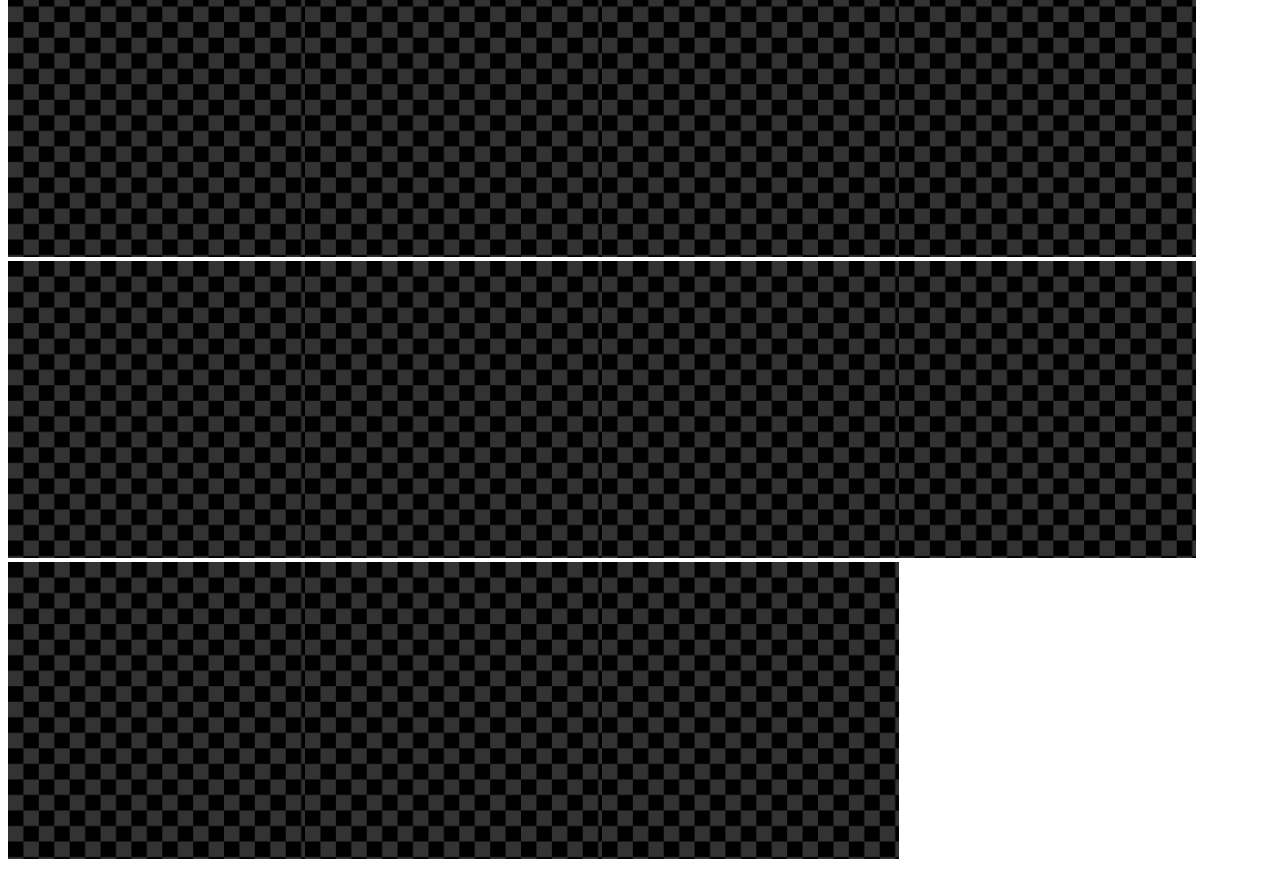
==== commit 13825bba: "corrections hw11" ====
--- a/Homework_11/index.html
+++ b/Homework_11/index.html
@@ -16,7 +16,7 @@
 <body>
     <header>
         <nav class="navbar">
-            <div class="container-sm">
+            <div class="container d-flex justify-content-around">
                 <div class="logo-insta"><a href="https://www.instagram.com/"><svg width="105" height="30"
                             viewBox="0 0 105 30" fill="none" xmlns="http://www.w3.org/2000/svg">
                             <path class='h_effect'
@@ -36,7 +36,7 @@
                         <input class="text-center linear_in" type="search" placeholder="Search" aria-label="search">
                     </form>
                 </div>
-                <div class="d-flex">
+                <div class="d-flex social">
                     <div class="icon">
                         <svg width="23" height="22" viewBox="0 0 23 22" fill="none" xmlns="http://www.w3.org/2000/svg">
                             <path class='h_effect'
@@ -80,8 +80,8 @@
     </header>
     <main>
         <section class="container pt-4">
-            <div class="box d-flex justify-content-center">
-                <div class="avatar col-sm-4 d-flex justify-content-center">
+            <div class="box d-flex justify-content-center ps-5">
+                <div class="avatar col-sm-4 d-flex justify-content-end">
                     <svg width="154" height="153" viewBox="0 0 154 153" fill="none" xmlns="http://www.w3.org/2000/svg"
                         xmlns:xlink="http://www.w3.org/1999/xlink">
                         <ellipse cx="77" cy="76.5" rx="77" ry="76.5" fill="url(#pattern0)" />
@@ -169,8 +169,15 @@
                 </div>
             </div>
         </section>
+        <div class="container d-flex justify-content-center">
+            <hr class="before-post mt-5">
+            <div class="jumper">
+                <svg width="64" height="1" viewBox="0 0 64 1" fill="none" xmlns="http://www.w3.org/2000/svg">
+                    <rect width="64" height="1" fill="#262626"/>
+                    </svg>
+            </div>
+        </div>
         <section class="container">
-            <hr class="before-post mt-5">
             <div class="container d-flex justify-content-center">
                 <div class="posts"><svg width="11" height="11" viewBox="0 0 11 11" fill="none"
                         xmlns="http://www.w3.org/2000/svg">
--- a/Homework_11/style.css
+++ b/Homework_11/style.css
@@ -1,5 +1,11 @@
 *{
     font-family: Helvetica,  Arial,  sans-serif;
+}
+.logo-insta{
+   padding-left: 3em;
+}
+.social{
+    padding-right: 3em;
 }
 .group{
     position: relative;
@@ -41,6 +47,9 @@
    background: rgba(219, 219, 219,);
    height: 0.5em;
 }
+.avatar{
+    padding-right: 4em;
+}
 .btn-fl{
     --bs-btn-padding-x: 1.8rem;
     font-size: 14px;
@@ -62,6 +71,9 @@
     font-size: 17px;
     font-weight: 500;
 }
+.follow{
+    cursor: pointer;
+}
 a{
     text-decoration: none;
     color: #133768;
@@ -73,24 +85,35 @@
  padding: 0.1em;
 }
 .wrap-name{
-    padding-left: 10%;
+    padding-left: 18%;
 }
 .user-story{
     font-size: 14px;
     font-weight: 700;
 }
 .before-post{
-    background:rgba(219, 219, 219,0);
+    background-color:rgba(219, 219, 219,0);
     height: 0.5em;
     margin-bottom: 0;
     width: 100%;
+    position: relative;
 }
+.jumper{
+    position: absolute;
+    margin-top:2.23em;
+    margin-left: -7em;
+    cursor: pointer;
+}
+
 .b-foto-t{
     font-family: 'Helvetica';
     font-size: 12px;
     font-weight: 700;
     color: rgba(143, 143, 143, 1);
-
+}
+.posts,
+.tagget{
+    cursor: pointer;
 }
 .b-foto{
     font-family: 'Helvetica';
